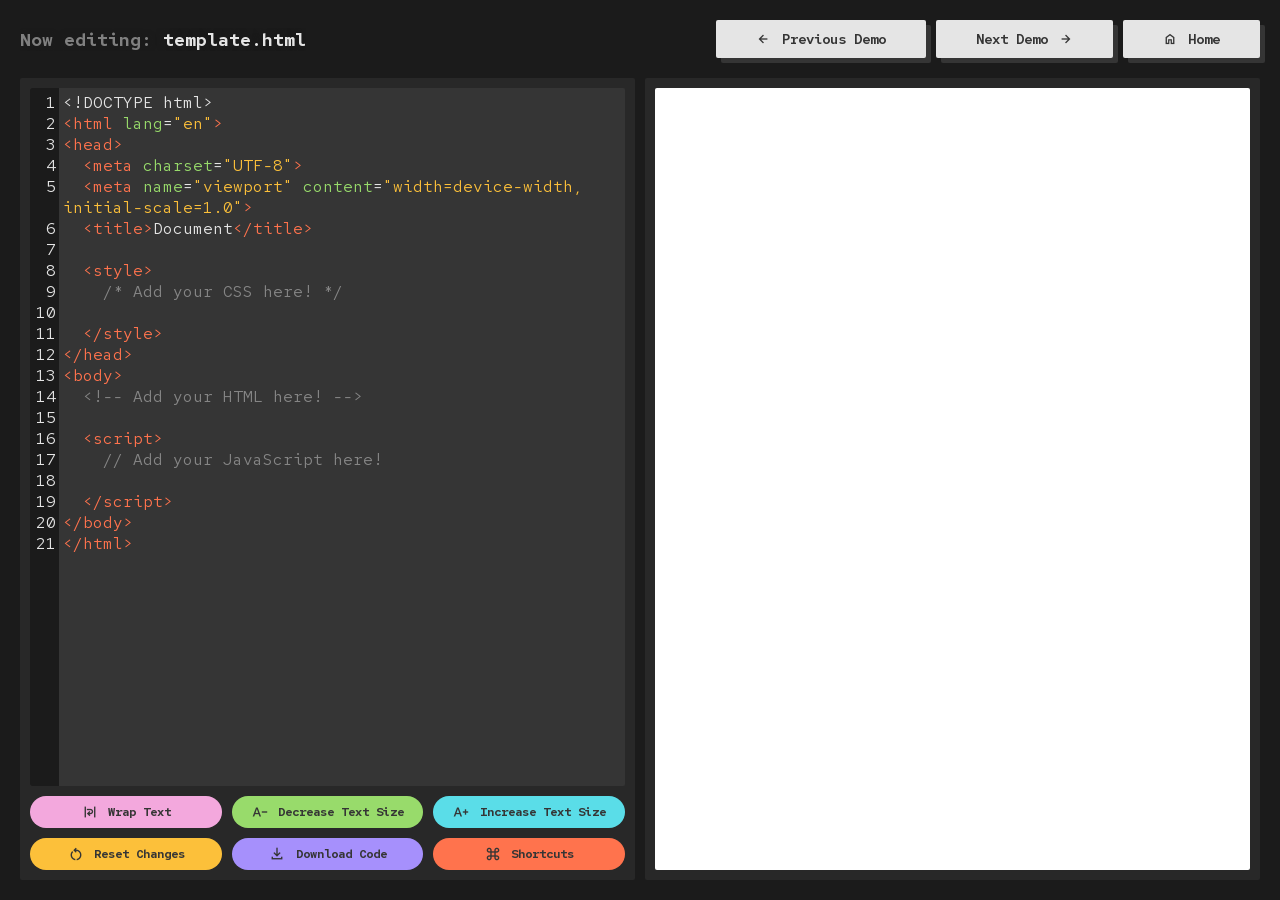
==== editor/index.html @ 3b2b52f2 "first test" ====
<!DOCTYPE html>
<html lang="en">
<head>
	<meta charset="UTF-8">
	<meta name="viewport" content="width=device-width, initial-scale=1.0">
	<title>editor!</title>

	<link rel="stylesheet" href="editor.css">

	<!-- CodeMirror -->
	<link rel="stylesheet" href="cm/lib/codemirror.css">
	<script src="cm/lib/codemirror.js"></script>
	<script src="cm/mode/htmlmixed/htmlmixed.js"></script>
	<script src="cm/mode/xml/xml.js"></script>
	<script src="cm/mode/css/css.js"></script>
	<script src="cm/mode/javascript/javascript.js"></script>

	<!-- CodeMirror addons -->
	<link rel="stylesheet" href="cm/addon/hint/show-hint.css">
	<script src="cm/addon/hint/show-hint.js"></script>
	<script src="cm/addon/hint/anyword-hint.js"></script>
	<script src="cm/addon/hint/xml-hint.js"></script>
	<script src="cm/addon/hint/html-hint.js"></script>
	<script src="cm/addon/hint/css-hint.js"></script>
	<script src="cm/addon/hint/javascript-hint.js"></script>
	<script src="cm/addon/edit/closetag.js"></script>
	<script src="cm/addon/edit/closebrackets.js"></script>
	<script src="cm/addon/selection/active-line.js"></script>
	<script src="cm/addon/edit/matchbrackets.js"></script>
	<script src="cm/addon/comment/comment.js"></script>
	<script src="cm/addon/comment/continuecomment.js"></script>
</head>
<body>
	<main class="editor">
		<nav class="demos-navbar">
			<h1 class="editor-navbar-title"><span class="editor-navbar-title-fade">Now editing:</span> <span class="editor-navbar-title-file">test-project-1.html</span></h1>

			<div class="editor-navbar-spacer"></div>

			<div onclick="prevDemo()" class="editor-navbar-btn"><span class="symbol">&#xe5c4;</span> <span class="editor-navbar-btn-text">Previous Demo</span></div>
			<div onclick="nextDemo()" class="editor-navbar-btn"><span class="editor-navbar-btn-text">Next Demo</span> <span class="symbol">&#xe5c8;</span></div>
			<a href="../" class="editor-navbar-btn"><span class="symbol">&#xe88a;</span> <span class="editor-navbar-btn-text">Home</span></a>
		</nav>

		<div class="editor-shortcuts" data-active="0" onclick="editorShortcuts();">
			<div class="editor-shortcut">
				<div class="editor-shortcut-keys">
					<span class="symbol">&#xeae7;</span>
					<span>+</span>
					<span style="transform: translateY(-.1em);">]</span>
					<span class="editor-shortcut-or">or</span>
					<span class="symbol">&#xeae6;</span>
					<span>+</span>
					<span style="transform: translateY(-.1em);">]</span>
				</div>
				<div class="editor-shortcut-action">
					Indent selection right
				</div>
			</div>
			<div class="editor-shortcut">
				<div class="editor-shortcut-keys">
					<span class="symbol">&#xeae7;</span>
					<span>+</span>
					<span style="transform: translateY(-.1em);">[</span>
					<span class="editor-shortcut-or">or</span>
					<span class="symbol">&#xeae6;</span>
					<span>+</span>
					<span style="transform: translateY(-.1em);">[</span>
				</div>
				<div class="editor-shortcut-action">
					Indent selection left
				</div>
			</div>
			<div class="editor-shortcut">
				<div class="editor-shortcut-keys">
					<span class="symbol">&#xeae7;</span>
					<span>+</span>
					<span style="transform: translateY(-.05em);">/</span>
				</div>
				<div class="editor-shortcut-action">
					Comment/uncomment selection
				</div>
			</div>
			<div class="editor-shortcut">
				<div class="editor-shortcut-keys">
					<span class="symbol">&#xeae6;</span>
					<span>+</span>
					<span>space</span>
				</div>
				<div class="editor-shortcut-action">
					Show suggestions (autocomplete)
				</div>
			</div>
			<div class="editor-shortcuts-close">
				<p><span class="symbol">&#xe5cd;</span> Click anywhere to close</p>
			</div>
		</div>

		<div class="editor-content">
			<div class="editor-code">
				<div class="editor-cm"></div>
				<div class="editor-controls">
					<button onclick="editorToggleWrapping();" style="--primary: var(--pink);"><span class="symbol">&#xf828;</span> <span class="editor-controls-label">Wrap Text</span></button>
					<button onclick="editorFontsizeDown();" style="--primary: var(--green);"><span class="symbol">&#xeadd;</span> <span class="editor-controls-label">Decrease Text Size</span></button>
					<button onclick="editorFontsizeUp();" style="--primary: var(--blue);"><span class="symbol">&#xeae2;</span> <span class="editor-controls-label">Increase Text Size</span></button>
				</div>
				<div class="editor-controls">
					<button onclick="editorReset();" style="--primary: var(--yellow);"><span class="symbol">&#xf053;</span> <span class="editor-controls-label">Reset Changes</span></button>
					<button onclick="editorDownload();" style="--primary: var(--purple);"><span class="symbol">&#xf090;</span> <span class="editor-controls-label">Download Code</span></button>
					<button onclick="editorShortcuts();" style="--primary: var(--red);"><span class="symbol">&#xeae7;</span> <span class="editor-controls-label">Shortcuts</span></button>
				</div>
			</div>

			<div class="editor-preview">
				<iframe class="editor-iframe"></iframe>
			</div>
		</div>
	</main>

	<script src="editor.js"></script>
</body>
</html>
---- editor/editor.css ----
@font-face {
	font-family: "Red Hat Mono";
	src: url('fonts/RedHatMonoVF.ttf') format("truetype"), url('fonts/RedHatMonoVF.woff2') format("woff2");
	font-style: normal;
}
@font-face {
	font-family: "Red Hat Mono";
	src: url('fonts/RedHatMonoVF-Italic.ttf') format("truetype"), url('fonts/RedHatMonoVF-Italic.woff2') format("woff2");
	font-style: italic;
}
@font-face {
	font-family: "Red Hat Text";
	src: url('fonts/RedHatTextVF.ttf') format("truetype"), url('fonts/RedHatTextVF.woff2') format("woff2");
	font-style: normal;
}
@font-face {
	font-family: "Red Hat Text";
	src: url('fonts/RedHatTextVF-Italic.ttf') format("truetype"), url('fonts/RedHatTextVF-Italic.woff2') format("woff2");
	font-style: italic;
}
@font-face {
	font-family: "Material Symbols";
	src: url('fonts/MaterialSymbolsSharp[FILL\,GRAD\,opsz\,wght].ttf') format("truetype"), url('fonts/MaterialSymbolsSharp[FILL\,GRAD\,opsz\,wght].woff2') format("woff2");
}
:root {
	--red: #FF734D;
	--blue: #5ADDE8;
	--purple: #A690FC;
	--yellow: #fcc03a;
	--pink: #F3A8DD;
	--green: #98DB6B;
	--black: #353535;
	--black2: #282828;
	--black3: #1b1b1b;
	--white: #e5e5e5;
}
html {
	scroll-padding-top: 72px;
}
* {
	scroll-behavior: smooth;
	margin: 0;
	padding: 0;
	box-sizing: border-box;
	text-rendering: optimizeLegibility;
}
body {
	font-family: 'Red Hat Text', sans-serif;
	background-color: var(--black3);
	color: var(--black);
	font-weight: 400;
	font-variation-settings: 'wght' 400;
}
h1,h2,h3,h4,h5,h6 {
	font-family: 'Red Hat Mono', monospace;
	font-weight: inherit;
	font-variation-settings: inherit;
	font-size: inherit;
}
img {
	display: block;
	width: 100%;
}
.symbol {
	font-family: 'Material Symbols';
}

/* Demos */
.demos {
	display: flex;
	flex-direction: column;
	gap: 20px;
	left: 0;
	top: 0;
	right: 0;
	bottom: 0;
	transform: translateY(100%);
	position: fixed;
	overflow-y: scroll;
	padding: 20px;
	background-color: var(--black3);
	transition: transform .5s;
	z-index: 999;
}
.demos[data-active="1"] {
	transform: translateY(0%);
}
.demos-navbar {
	grid-column: span 5;
	display: flex;
	align-items: center;
	justify-content: space-between;
	z-index: 9;
	position: sticky;
	top: 0px;
	gap: 10px;
}

/* Editor */
.editor {
	position: fixed;
	top: 0;
	left: 0;
	width: 100vw;
	height: 100dvh;
	background-color: var(--black3);
	padding: 20px;
	display: flex;
	flex-direction: column;
	gap: 20px;
}
.editor-navbar {
	display: flex;
	gap: 10px;
	align-items: center;
}
.editor-navbar-title {
	font-size: 18px;
	margin-right: 10px;
	color: var(--white);
	font-family: 'Red Hat Mono', monospace;
	font-weight: 600;
	font-variation-settings: 'wght' 600;
	text-shadow: 0 0 10px var(--black3);
	overflow: hidden;
	text-overflow: ellipsis;
}
.editor-navbar-title-fade {
	opacity: .5;
}
.editor-navbar-spacer {
	flex-grow: 1;
}
.editor-navbar-info {
	padding: 6px 14px;
	border: unset;
	border-radius: 20px;
	background-color: unset;
	color: var(--white);
	background-color: var(--black);
	font-size: 14px;
	font-family: 'Red Hat Mono', monospace;
	font-weight: 550;
	font-variation-settings: 'wght' 550;
	display: flex;
	align-items: center;
	text-decoration: none;
	cursor: pointer;
	gap: .8em;
	white-space: nowrap;
	box-shadow: 0 0 10px var(--black3);
}
.editor-navbar-info:hover {
	background-color: var(--white);
	color: var(--black);
}
.editor-navbar-info:active {
	opacity: .5;
}
.editor-navbar-btn {
	padding: 10px 40px;
	border: unset;
	border-radius: 2px;
	background-color: unset;
	color: var(--black);
	background-color: var(--white);
	font-size: 14px;
	font-family: 'Red Hat Mono', monospace;
	font-weight: 550;
	font-variation-settings: 'wght' 550;
	display: flex;
	align-items: center;
	text-decoration: none;
	cursor: pointer;
	gap: .8em;
	box-shadow: 5px 5px 0 var(--black);
}
.editor-navbar-btn:hover {
	background-color: var(--black);
	color: var(--white);
}
.editor-navbar-btn:active {
	opacity: .5;
}
.editor-content {
	flex-grow: 1;
	display: grid;
	grid-template-columns: minmax(0, 1fr) minmax(0, 1fr);
	gap: 10px;
}
.editor-code {
	background-color: var(--black2);
	padding: 10px;
	display: flex;
	flex-direction: column;
	gap: 10px;
	width: 100%;
	border-radius: 2px;
}
.editor-cm {
	width: 100%;
	height: 100px;
	flex: 1 1 100px;
	display: flex;
	flex-direction: column;
	--font-size: 16px;
}
.editor-cm * {
	font-size: var(--font-size);
}
.editor-controls {
	display: flex;
	gap: 10px;
}
.editor-controls button .symbol {
	font-size: 1.5em;
	font-weight: 400;
	font-variation-settings: 'wght' 400;
}
.editor-controls button {
	--primary: var(--white);
	flex: 1 1 100%;
	padding: 5px 10px;
	border: unset;
	border-radius: 20px;
	background-color: unset;
	color: var(--black);
	background-color: var(--primary);
	font-size: 12px;
	font-family: 'Red Hat Mono', monospace;
	font-weight: 600;
	font-variation-settings: 'wght' 600;
	display: flex;
	align-items: center;
	justify-content: center;
	cursor: pointer;
	gap: .8em;
}
.editor-controls button:hover {
	background-color: var(--black);
	color: var(--white);
}
.editor-controls button:active {
	opacity: .5;
}
.editor-preview {
	background-color: var(--black2);
	padding: 10px;
	border-radius: 2px;
}
.editor-iframe {
	width: 100%;
	height: 100%;
	border: unset;
	border-radius: 2px;
	background-color: white;
}
.editor-shortcuts {
	background-color: rgba(0,0,0,.8);
	backdrop-filter: blur(10px);
	width: 100vw;
	height: 100dvh;
	position: absolute;
	top: 0;
	left: 0;
	overflow-y: scroll;
	z-index: 9;
	padding: 40px;
	display: grid;
	grid-template-columns: 1fr 1fr;
	gap: 10px;
	text-align: center;
	transition: opacity .2s;
}
.editor-shortcuts[data-active="1"] {
	opacity: 1;
	pointer-events: all;
}
.editor-shortcuts[data-active="0"] {
	opacity: 0;
	pointer-events: none;
}
.editor-shortcut {
	display: flex;
	padding: 40px;
	align-items: center;
	justify-content: center;
	gap: 10px;
	flex-direction: column;
}
.editor-shortcut-keys {
	color: var(--white);
	padding: 10px;
	font-size: 32px;
	display: flex;
	align-items: center;
	font-family: 'Red Hat Mono', monospace;
	font-weight: 500;
	font-variation-settings: 'wght' 500;
	gap: .5em;
}
.editor-shortcut-or {
	font-size: 18px;
	padding: 2px 20px;
	margin: 0 20px;
	text-transform: uppercase;
	background-color: var(--white);
	color: var(--black);
}
.editor-shortcut-action {
	color: var(--white);
	font-size: 16px;
}
.editor-shortcuts-close {
	grid-column: span 2;
	display: flex;
	align-items: center;
	justify-content: center;
	color: var(--white);
	font-weight: 400;
	font-variation-settings: 'wght' 400;
	padding: 40px;
	font-size: 16px;
}
.editor-shortcuts-close p {
	display: flex;
	align-items: center;
	justify-content: center;
	cursor: pointer;
	gap: .8em;
}
.editor-shortcuts-close p:hover {
	opacity: .5;
}
.editor-shortcuts-close p:active {
	opacity: .25;
}
@media only screen and (max-width: 1000px) {
	.editor-controls-label {
		display: none;
	}
	.editor-shortcuts {
		grid-template-columns: 1fr;
	}
	.editor-shortcuts-close {
		grid-column: span 1;
	}
	.editor-navbar-title-fade {
		display: none;
	}
}
@media only screen and (max-width: 800px) {
	.editor-content {
		grid-template-columns: 1fr;
		grid-template-rows: minmax(0, 1fr) minmax(0, 1fr);
	}
	.editor-code {
		order: 2;
	}
	.editor-cm {
		width: calc(100vw - 60px);
	}
	.editor-shortcuts {
		padding: 10px;
	}
	.editor-shortcut-keys {
		font-size: 18px;
	}
	.editor-shortcut-or {
		font-size: 12px;
		padding: 2px 10px;
	}
	.editor-shortcuts-close {
		grid-column: span 1;
	}
	.editor-navbar-btn {
		padding: 10px;
	}
	.editor-navbar-btn-text {
		display: none;
	}
	.editor-navbar-info-text {
		display: none;
	}
}

/* CodeMirror theme */
.CodeMirror {
	cursor: text;
	height: 100% !important;
	width: 100%;
	overflow: scroll;
}
.CodeMirror * {
	font-family: 'Red Hat Mono', monospace;
	scroll-behavior: unset;
}
.cm-s-gdwithgd.CodeMirror {
	background: unset;
	color: var(--white);
	flex-grow: 1;
	border-radius: 2px;
	background-color: var(--black);
}
.cm-s-gdwithgd div.CodeMirror-selected { background: var(--black3); }
.cm-s-gdwithgd .CodeMirror-line::selection, .cm-s-gdwithgd .CodeMirror-line > span::selection, .cm-s-gdwithgd .CodeMirror-line > span > span::selection { background: var(--black3); }
.cm-s-gdwithgd .CodeMirror-line::-moz-selection, .cm-s-gdwithgd .CodeMirror-line > span::-moz-selection, .cm-s-gdwithgd .CodeMirror-line > span > span::-moz-selection { background: var(--black3); }
.cm-s-gdwithgd .CodeMirror-gutters { background: var(--black3); border-right: unset; }
.cm-s-gdwithgd .CodeMirror-guttermarker { color: var(--red); }
.cm-s-gdwithgd .CodeMirror-guttermarker-subtle { color: var(--black3); }
.cm-s-gdwithgd .CodeMirror-linenumber { color: var(--white); background-color: var(--black3);}

.cm-s-gdwithgd .CodeMirror-cursor { border-left: 2px solid var(--white); }

.cm-s-gdwithgd span.cm-comment { color: rgba(255,255,255,.4); }
.cm-s-gdwithgd span.cm-atom { color: var(--blue); }
.cm-s-gdwithgd span.cm-number { color: var(--blue); }

.cm-s-gdwithgd span.cm-property, .cm-s-gdwithgd span.cm-attribute { color: var(--green); }
.cm-s-gdwithgd span.cm-keyword { color: var(--red); }
.cm-s-gdwithgd span.cm-string { color: var(--yellow); }

.cm-s-gdwithgd span.cm-variable { color: var(--green); }
.cm-s-gdwithgd span.cm-variable-2 { color: var(--purple); }
.cm-s-gdwithgd span.cm-def { color: var(--pink); }
.cm-s-gdwithgd span.cm-bracket { color: #d6d5d4; }
.cm-s-gdwithgd span.cm-tag { color: var(--red); }
.cm-s-gdwithgd span.cm-link { color: var(--blue); }
.cm-s-gdwithgd span.cm-error { background: var(--white); color: var(--black); }

.cm-s-gdwithgd .CodeMirror-activeline-background { background: var(--black3); }
.cm-s-gdwithgd .CodeMirror-matchingbracket { color: var(--white) !important; background-color: rgba(255,255,255,.3);}
.cm-s-gdwithgd .CodeMirror-nonmatchingbracket {color: red !important;}

.CodeMirror-hints {
	border: 2px solid var(--white) !important;
	background-color: var(--white) !important;
	border-radius: unset !important;
	padding: unset !important;
	z-index: 9999999 !important;
}
.CodeMirror-hint {
	color: var(--black) !important;
	font-family: 'Red Hat Mono', monospace !important;
	font-size: 12px !important;
	border-radius: unset !important;
	padding: 0 5px !important;
}
.CodeMirror-hint:hover {
	opacity: .5;
}
.CodeMirror-hint:active {
	opacity: .25;
}
li.CodeMirror-hint-active {
	color: var(--white) !important;
	background-color: var(--black) !important;
}
---- editor/cm/lib/codemirror.css ----
/* BASICS */

.CodeMirror {
  /* Set height, width, borders, and global font properties here */
  font-family: monospace;
  height: 300px;
  color: black;
  direction: ltr;
}

/* PADDING */

.CodeMirror-lines {
  padding: 4px 0; /* Vertical padding around content */
}
.CodeMirror pre.CodeMirror-line,
.CodeMirror pre.CodeMirror-line-like {
  padding: 0 4px; /* Horizontal padding of content */
}

.CodeMirror-scrollbar-filler, .CodeMirror-gutter-filler {
  background-color: white; /* The little square between H and V scrollbars */
}

/* GUTTER */

.CodeMirror-gutters {
  border-right: 1px solid #ddd;
  background-color: #f7f7f7;
  white-space: nowrap;
}
.CodeMirror-linenumbers {}
.CodeMirror-linenumber {
  padding: 0 3px 0 5px;
  min-width: 20px;
  text-align: right;
  color: #999;
  white-space: nowrap;
}

.CodeMirror-guttermarker { color: black; }
.CodeMirror-guttermarker-subtle { color: #999; }

/* CURSOR */

.CodeMirror-cursor {
  border-left: 1px solid black;
  border-right: none;
  width: 0;
}
/* Shown when moving in bi-directional text */
.CodeMirror div.CodeMirror-secondarycursor {
  border-left: 1px solid silver;
}
.cm-fat-cursor .CodeMirror-cursor {
  width: auto;
  border: 0 !important;
  background: #7e7;
}
.cm-fat-cursor div.CodeMirror-cursors {
  z-index: 1;
}
.cm-fat-cursor .CodeMirror-line::selection,
.cm-fat-cursor .CodeMirror-line > span::selection, 
.cm-fat-cursor .CodeMirror-line > span > span::selection { background: transparent; }
.cm-fat-cursor .CodeMirror-line::-moz-selection,
.cm-fat-cursor .CodeMirror-line > span::-moz-selection,
.cm-fat-cursor .CodeMirror-line > span > span::-moz-selection { background: transparent; }
.cm-fat-cursor { caret-color: transparent; }
@-moz-keyframes blink {
  0% {}
  50% { background-color: transparent; }
  100% {}
}
@-webkit-keyframes blink {
  0% {}
  50% { background-color: transparent; }
  100% {}
}
@keyframes blink {
  0% {}
  50% { background-color: transparent; }
  100% {}
}

/* Can style cursor different in overwrite (non-insert) mode */
.CodeMirror-overwrite .CodeMirror-cursor {}

.cm-tab { display: inline-block; text-decoration: inherit; }

.CodeMirror-rulers {
  position: absolute;
  left: 0; right: 0; top: -50px; bottom: 0;
  overflow: hidden;
}
.CodeMirror-ruler {
  border-left: 1px solid #ccc;
  top: 0; bottom: 0;
  position: absolute;
}

/* DEFAULT THEME */

.cm-s-default .cm-header {color: blue;}
.cm-s-default .cm-quote {color: #090;}
.cm-negative {color: #d44;}
.cm-positive {color: #292;}
.cm-header, .cm-strong {font-weight: bold;}
.cm-em {font-style: italic;}
.cm-link {text-decoration: underline;}
.cm-strikethrough {text-decoration: line-through;}

.cm-s-default .cm-keyword {color: #708;}
.cm-s-default .cm-atom {color: #219;}
.cm-s-default .cm-number {color: #164;}
.cm-s-default .cm-def {color: #00f;}
.cm-s-default .cm-variable,
.cm-s-default .cm-punctuation,
.cm-s-default .cm-property,
.cm-s-default .cm-operator {}
.cm-s-default .cm-variable-2 {color: #05a;}
.cm-s-default .cm-variable-3, .cm-s-default .cm-type {color: #085;}
.cm-s-default .cm-comment {color: #a50;}
.cm-s-default .cm-string {color: #a11;}
.cm-s-default .cm-string-2 {color: #f50;}
.cm-s-default .cm-meta {color: #555;}
.cm-s-default .cm-qualifier {color: #555;}
.cm-s-default .cm-builtin {color: #30a;}
.cm-s-default .cm-bracket {color: #997;}
.cm-s-default .cm-tag {color: #170;}
.cm-s-default .cm-attribute {color: #00c;}
.cm-s-default .cm-hr {color: #999;}
.cm-s-default .cm-link {color: #00c;}

.cm-s-default .cm-error {color: #f00;}
.cm-invalidchar {color: #f00;}

.CodeMirror-composing { border-bottom: 2px solid; }

/* Default styles for common addons */

div.CodeMirror span.CodeMirror-matchingbracket {color: #0b0;}
div.CodeMirror span.CodeMirror-nonmatchingbracket {color: #a22;}
.CodeMirror-matchingtag { background: rgba(255, 150, 0, .3); }
.CodeMirror-activeline-background {background: #e8f2ff;}

/* STOP */

/* The rest of this file contains styles related to the mechanics of
   the editor. You probably shouldn't touch them. */

.CodeMirror {
  position: relative;
  overflow: hidden;
  background: white;
}

.CodeMirror-scroll {
  overflow: scroll !important; /* Things will break if this is overridden */
  /* 50px is the magic margin used to hide the element's real scrollbars */
  /* See overflow: hidden in .CodeMirror */
  margin-bottom: -50px; margin-right: -50px;
  padding-bottom: 50px;
  height: 100%;
  outline: none; /* Prevent dragging from highlighting the element */
  position: relative;
  z-index: 0;
}
.CodeMirror-sizer {
  position: relative;
  border-right: 50px solid transparent;
}

/* The fake, visible scrollbars. Used to force redraw during scrolling
   before actual scrolling happens, thus preventing shaking and
   flickering artifacts. */
.CodeMirror-vscrollbar, .CodeMirror-hscrollbar, .CodeMirror-scrollbar-filler, .CodeMirror-gutter-filler {
  position: absolute;
  z-index: 6;
  display: none;
  outline: none;
}
.CodeMirror-vscrollbar {
  right: 0; top: 0;
  overflow-x: hidden;
  overflow-y: scroll;
}
.CodeMirror-hscrollbar {
  bottom: 0; left: 0;
  overflow-y: hidden;
  overflow-x: scroll;
}
.CodeMirror-scrollbar-filler {
  right: 0; bottom: 0;
}
.CodeMirror-gutter-filler {
  left: 0; bottom: 0;
}

.CodeMirror-gutters {
  position: absolute; left: 0; top: 0;
  min-height: 100%;
  z-index: 3;
}
.CodeMirror-gutter {
  white-space: normal;
  height: 100%;
  display: inline-block;
  vertical-align: top;
  margin-bottom: -50px;
}
.CodeMirror-gutter-wrapper {
  position: absolute;
  z-index: 4;
  background: none !important;
  border: none !important;
}
.CodeMirror-gutter-background {
  position: absolute;
  top: 0; bottom: 0;
  z-index: 4;
}
.CodeMirror-gutter-elt {
  position: absolute;
  cursor: default;
  z-index: 4;
}
.CodeMirror-gutter-wrapper ::selection { background-color: transparent }
.CodeMirror-gutter-wrapper ::-moz-selection { background-color: transparent }

.CodeMirror-lines {
  cursor: text;
  min-height: 1px; /* prevents collapsing before first draw */
}
.CodeMirror pre.CodeMirror-line,
.CodeMirror pre.CodeMirror-line-like {
  /* Reset some styles that the rest of the page might have set */
  -moz-border-radius: 0; -webkit-border-radius: 0; border-radius: 0;
  border-width: 0;
  background: transparent;
  font-family: inherit;
  font-size: inherit;
  margin: 0;
  white-space: pre;
  word-wrap: normal;
  line-height: inherit;
  color: inherit;
  z-index: 2;
  position: relative;
  overflow: visible;
  -webkit-tap-highlight-color: transparent;
  -webkit-font-variant-ligatures: contextual;
  font-variant-ligatures: contextual;
}
.CodeMirror-wrap pre.CodeMirror-line,
.CodeMirror-wrap pre.CodeMirror-line-like {
  word-wrap: break-word;
  white-space: pre-wrap;
  word-break: normal;
}

.CodeMirror-linebackground {
  position: absolute;
  left: 0; right: 0; top: 0; bottom: 0;
  z-index: 0;
}

.CodeMirror-linewidget {
  position: relative;
  z-index: 2;
  padding: 0.1px; /* Force widget margins to stay inside of the container */
}

.CodeMirror-widget {}

.CodeMirror-rtl pre { direction: rtl; }

.CodeMirror-code {
  outline: none;
}

/* Force content-box sizing for the elements where we expect it */
.CodeMirror-scroll,
.CodeMirror-sizer,
.CodeMirror-gutter,
.CodeMirror-gutters,
.CodeMirror-linenumber {
  -moz-box-sizing: content-box;
  box-sizing: content-box;
}

.CodeMirror-measure {
  position: absolute;
  width: 100%;
  height: 0;
  overflow: hidden;
  visibility: hidden;
}

.CodeMirror-cursor {
  position: absolute;
  pointer-events: none;
}
.CodeMirror-measure pre { position: static; }

div.CodeMirror-cursors {
  visibility: hidden;
  position: relative;
  z-index: 3;
}
div.CodeMirror-dragcursors {
  visibility: visible;
}

.CodeMirror-focused div.CodeMirror-cursors {
  visibility: visible;
}

.CodeMirror-selected { background: #d9d9d9; }
.CodeMirror-focused .CodeMirror-selected { background: #d7d4f0; }
.CodeMirror-crosshair { cursor: crosshair; }
.CodeMirror-line::selection, .CodeMirror-line > span::selection, .CodeMirror-line > span > span::selection { background: #d7d4f0; }
.CodeMirror-line::-moz-selection, .CodeMirror-line > span::-moz-selection, .CodeMirror-line > span > span::-moz-selection { background: #d7d4f0; }

.cm-searching {
  background-color: #ffa;
  background-color: rgba(255, 255, 0, .4);
}

/* Used to force a border model for a node */
.cm-force-border { padding-right: .1px; }

@media print {
  /* Hide the cursor when printing */
  .CodeMirror div.CodeMirror-cursors {
    visibility: hidden;
  }
}

/* See issue #2901 */
.cm-tab-wrap-hack:after { content: ''; }

/* Help users use markselection to safely style text background */
span.CodeMirror-selectedtext { background: none; }
---- editor/cm/addon/hint/show-hint.css ----
.CodeMirror-hints {
  position: absolute;
  z-index: 10;
  overflow: hidden;
  list-style: none;

  margin: 0;
  padding: 2px;

  -webkit-box-shadow: 2px 3px 5px rgba(0,0,0,.2);
  -moz-box-shadow: 2px 3px 5px rgba(0,0,0,.2);
  box-shadow: 2px 3px 5px rgba(0,0,0,.2);
  border-radius: 3px;
  border: 1px solid silver;

  background: white;
  font-size: 90%;
  font-family: monospace;

  max-height: 20em;
  overflow-y: auto;
  box-sizing: border-box;
}

.CodeMirror-hint {
  margin: 0;
  padding: 0 4px;
  border-radius: 2px;
  white-space: pre;
  color: black;
  cursor: pointer;
}

li.CodeMirror-hint-active {
  background: #08f;
  color: white;
}
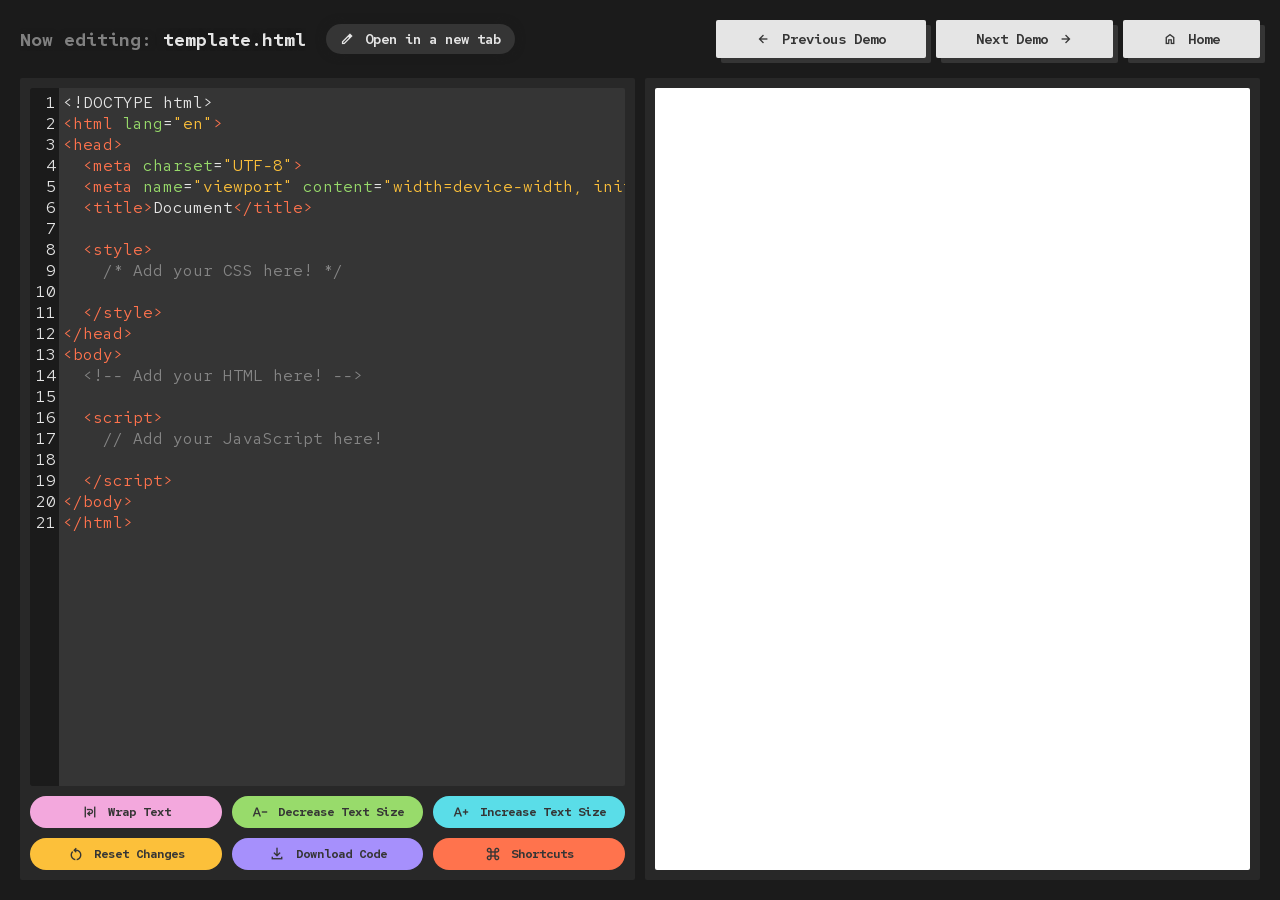
==== commit 20be1bee: "everything ready for today!" ====
--- a/editor/index.html
+++ b/editor/index.html
@@ -34,6 +34,7 @@
 	<main class="editor">
 		<nav class="demos-navbar">
 			<h1 class="editor-navbar-title"><span class="editor-navbar-title-fade">Now editing:</span> <span class="editor-navbar-title-file">test-project-1.html</span></h1>
+			<a href="" class="editor-navbar-info" target="_blank"><span class="symbol">&#xe3c9;</span> Open in a new tab</a>
 
 			<div class="editor-navbar-spacer"></div>
 
